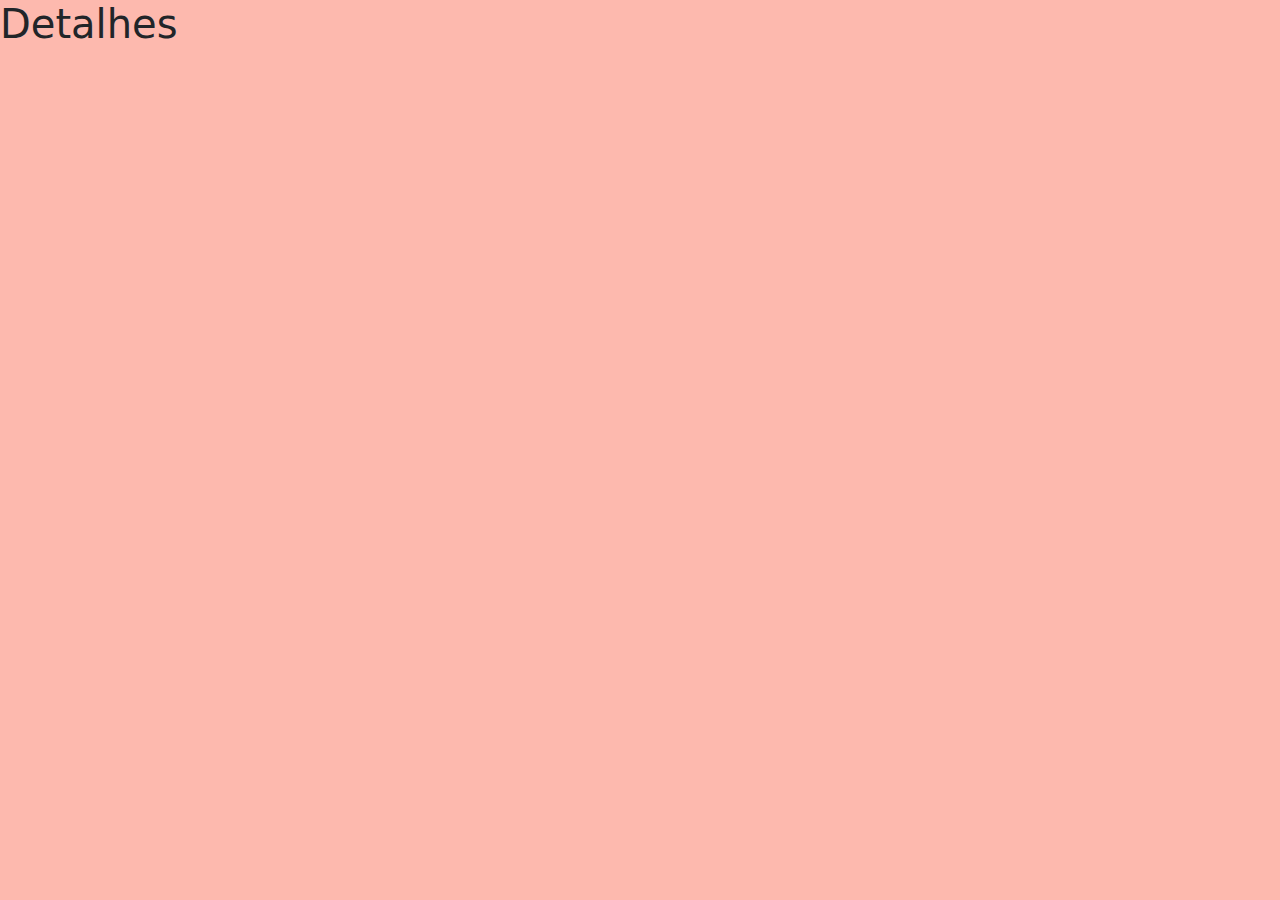
==== detalhePedido.html @ 4f9db033 "js" ====
<!DOCTYPE html>
<html lang="pt br">
<head>
    <meta charset="UTF-8">
    <meta http-equiv="X-UA-Compatible" content="IE=edge">
    <meta name="viewport" content="width=device-width, initial-scale=1.0">
    <link rel="stylesheet" href="./style/main.css">
    <title>Detalhes</title>
</head>
<body>
    <h1>Detalhes</h1>
</body>
</html>
---- style/main.css ----
@import url(./bootstrap.min.css);
@import url(./cores.css);
@import url(./global.css);
@import url(./custom.css);
@import url(./responsivo.css);
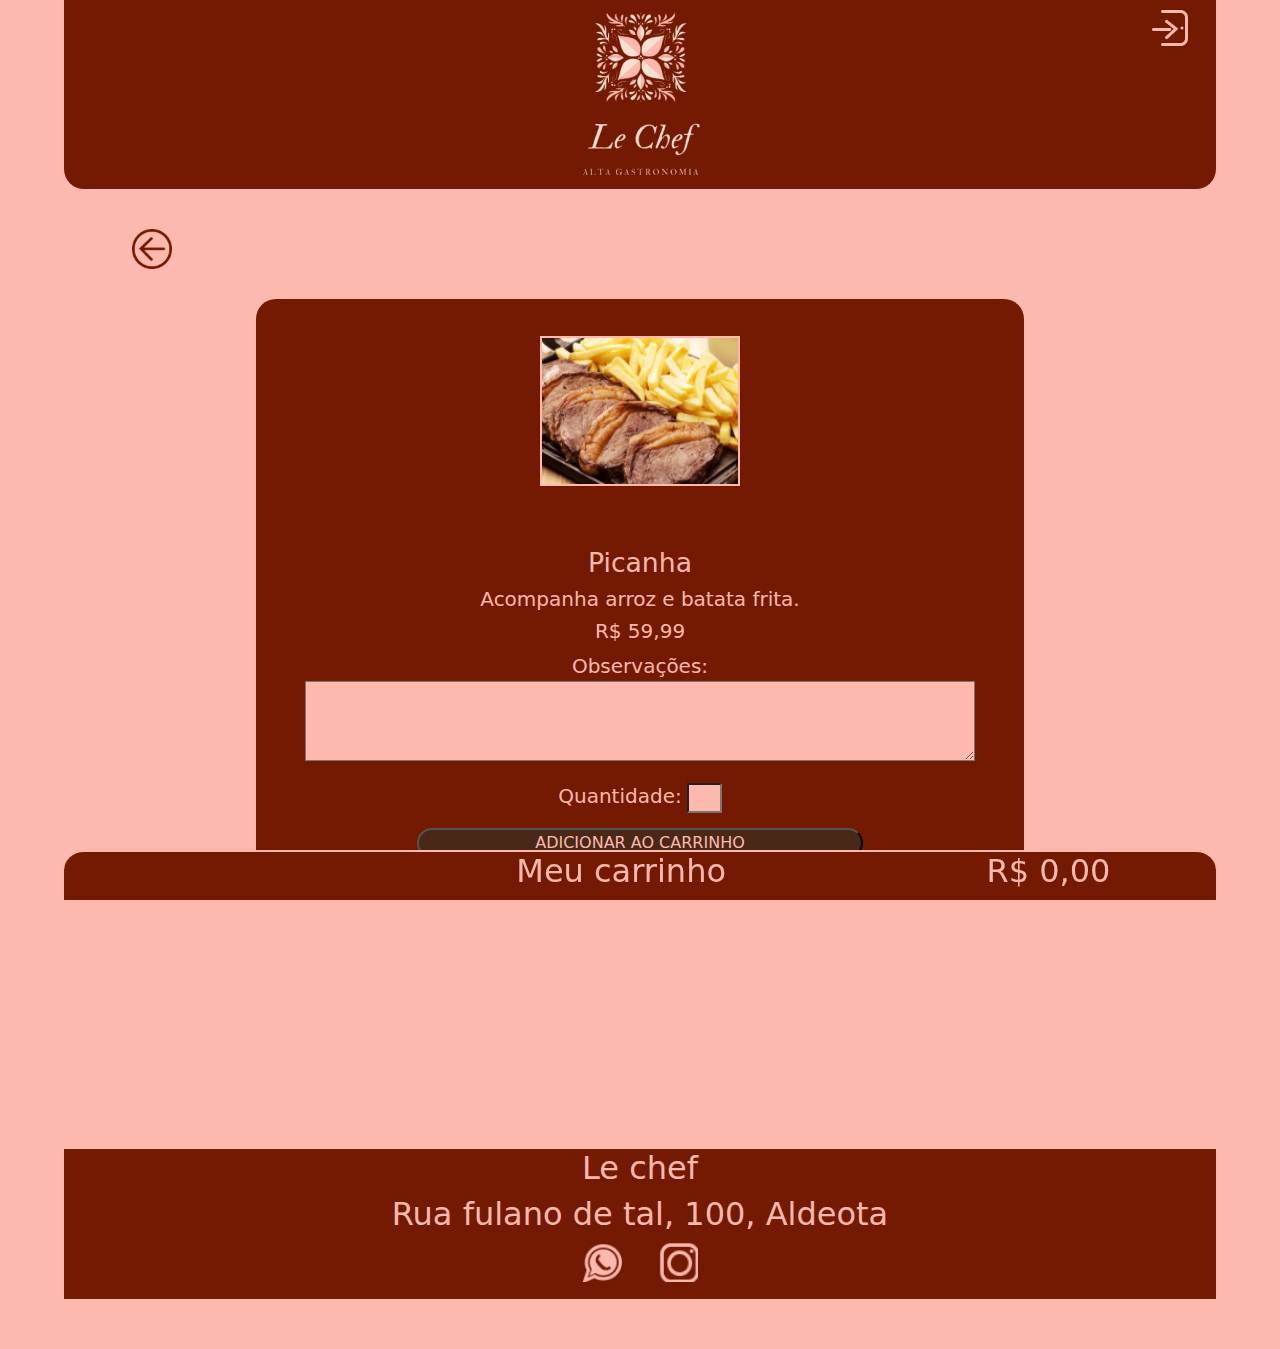
==== commit 6515b7db: "Tela detalhes" ====
--- a/detalhePedido.html
+++ b/detalhePedido.html
@@ -8,6 +8,75 @@
     <title>Detalhes</title>
 </head>
 <body>
-    <h1>Detalhes</h1>
+    <!-- Navegação -->
+    <div id="cima">
+        <div class="navegacao">
+          <a href="login.html">
+            <img src="./assets/login.png" alt="Login/Cadastro" class="login">
+          </a>
+          <a href="index.html">
+            <img src="./assets/logoG.png" alt="Logo" class="logo" id="logo">
+          </a>
+        </div>
+      </div>
+    <!-- /Navegação -->
+    <!-- Detalhes Pedido -->
+    <div id="detalhes">
+        <div class="voltar">
+            <a href="./index.html">
+                <img src="./assets/voltar.png" alt="voltar" class="voltar">
+            </a>
+        </div>
+        <div class="detalhes container">
+            <div class="imagem">
+                <img src="./assets/Imagem Prato.png" alt="Prato" class="pratoPedido">
+            </div>
+            <div class="textos">
+                <h1 class="titulo">Picanha</h1>
+                <h2 class="subtitulo">Acompanha arroz e batata frita.</h2>
+                <h2 class="valor">R$ 59,99</h2>
+            </div>
+            <div class="observacao">
+                <form action="index.html">
+                    <label for="observacao">Observações:</label>
+                    <textarea name="observacao" id="observacao" ></textarea>
+                    <label for="quantidade">Quantidade: </label>
+                    <input type="text" name="quantidade" id="quantidade">
+                    <div>
+                        <button type="submit" class="btnObser">Adicionar ao carrinho</button>
+                    </div>
+                </form>
+            </div>
+        </div>
+    </div>
+    <!-- /Detalhes Pedido -->
+    <!-- carrinho -->
+  <div id="carrinho">
+    <a href="./carrinho.html">
+    <div class="row">
+      <h2 class="titulo col-7">Meu carrinho</h2>
+      <h2 class="preco col-5">R$ 0,00</h2>
+    </div>
+    </a>
+  </div>
+  <!-- /carrinho -->
+  <!-- baixo -->
+  <div id="baixo">
+    <div class="fimpag">
+      <h2 class="titulo">Le chef</h2>
+      <h2 class="titulo">Rua fulano de tal, 100, Aldeota</h2>
+      <div class="contato">
+        <a href="#">
+          <img src="./assets/zap.png" alt="Whatsapp" class="zap">
+        </a>
+        <a href="#">
+          <img src="./assets/insta.png" alt="Instagram" class="insta">
+        </a>
+      </div>
+    </div>
+  </div>
+  <!-- /baixo -->
+  <script src="https://ajax.googleapis.com/ajax/libs/jquery/3.5.1/jquery.min.js"></script>
+  <script src="./script/main.js"></script>
 </body>
 </html>